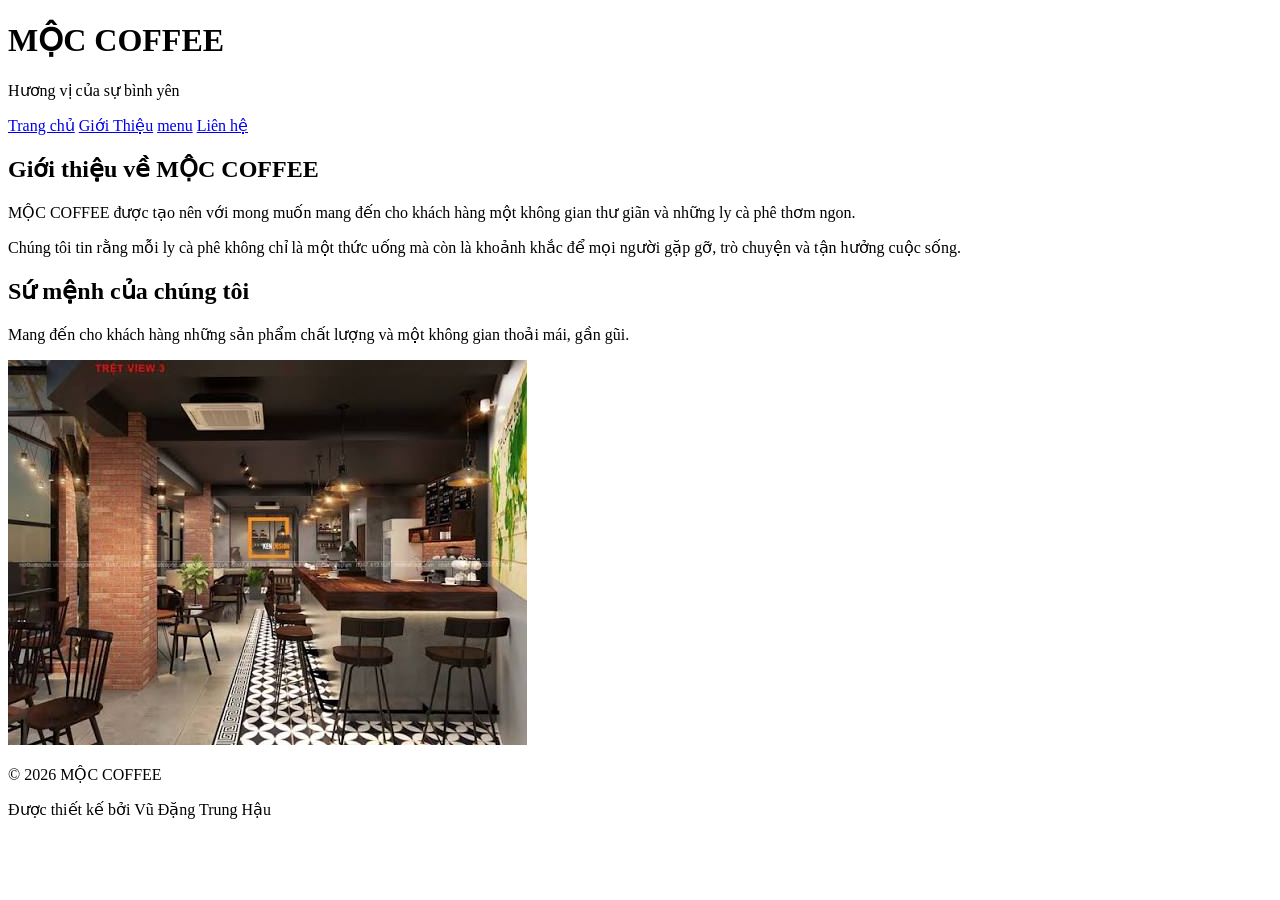
==== gioithieu.html @ aedb6973 "Add files via upload" ====
<!DOCTYPE html>
<html lang="vi">

<head>
    <meta charset="UTF-8">
    <title>Giới thiệu - MỘC COFFEE</title>
    <link rel="stylesheet" href="../html/dinhdang.css">
</head>

<body>

    <header>
        <h1>MỘC COFFEE</h1>
        <p>Hương vị của sự bình yên</p>
    </header>

    <nav>
            <a href="index.html">Trang chủ</a>
            <a href="gioithieu.html" target="_blank">Giới Thiệu</a>
             <a href="menu.html" target="_blank">menu</a>
            <a href="lienhe.html" target="_blank">Liên hệ</a>
        </nav>

    <main>

        <h2>Giới thiệu về MỘC COFFEE</h2>

        <p>
            MỘC COFFEE được tạo nên với mong muốn mang đến cho
            khách hàng một không gian thư giãn và những ly cà phê thơm ngon.
        </p>

        <p>
            Chúng tôi tin rằng mỗi ly cà phê không chỉ là một thức uống
            mà còn là khoảnh khắc để mọi người gặp gỡ, trò chuyện
            và tận hưởng cuộc sống.
        </p>

        <h2>Sứ mệnh của chúng tôi</h2>

        <p>
            Mang đến cho khách hàng những sản phẩm chất lượng
            và một không gian thoải mái, gần gũi.
        </p>

        <img src="./img/khonggian.jpg" alt="MỘC COFFEE">

    </main>

    <footer>
        <p>© 2026 MỘC COFFEE</p>
        <p>Được thiết kế bởi Vũ Đặng Trung Hậu</p>
    </footer>

</body>

</html>
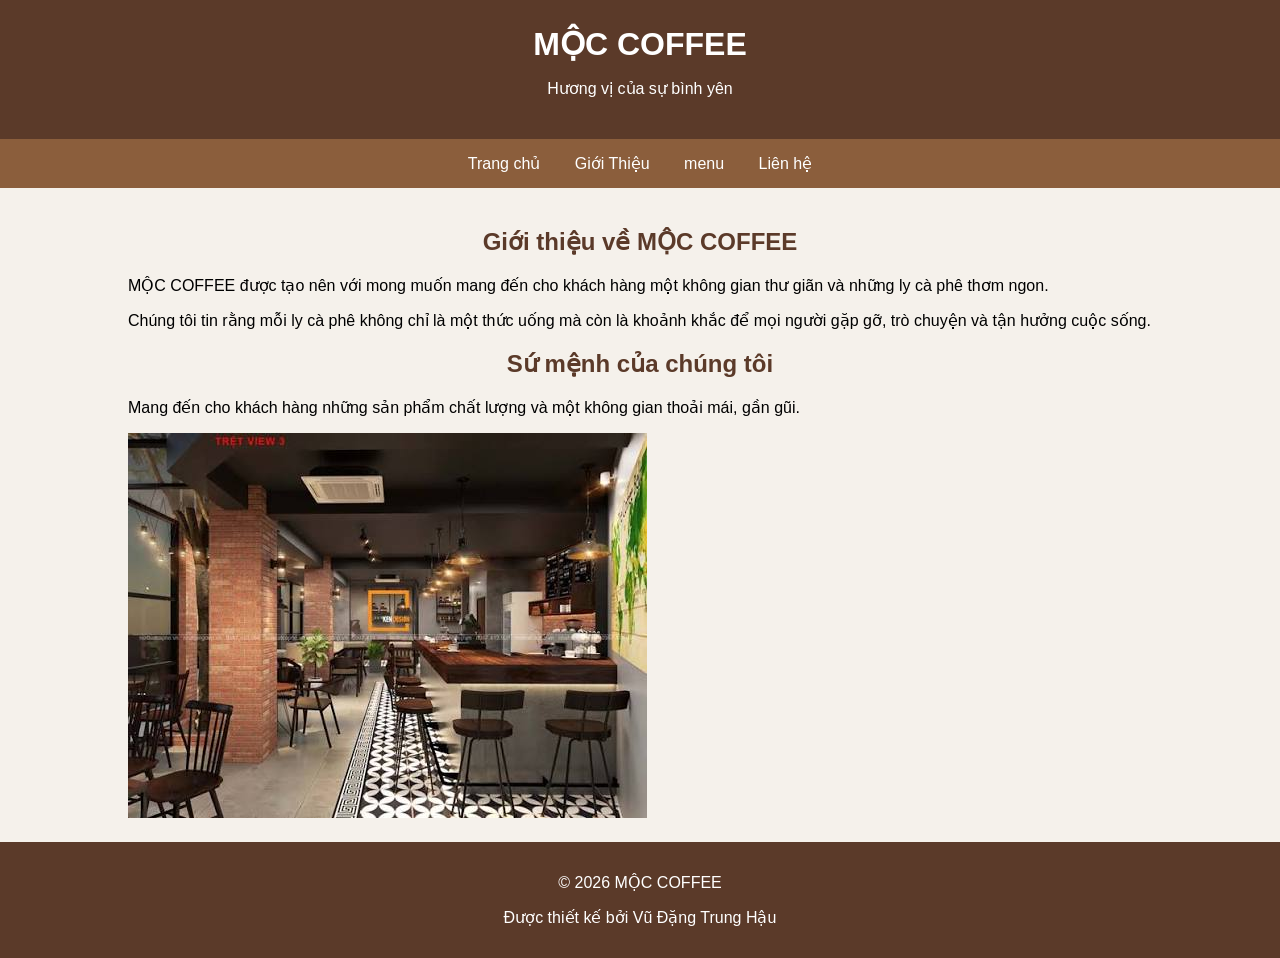
==== commit f40e5d33: "Update gioithieu.html" ====
--- a/gioithieu.html
+++ b/gioithieu.html
@@ -4,7 +4,7 @@
 <head>
     <meta charset="UTF-8">
     <title>Giới thiệu - MỘC COFFEE</title>
-    <link rel="stylesheet" href="../html/dinhdang.css">
+    <link rel="stylesheet" href="./dinhdang.css">
 </head>
 
 <body>
@@ -54,4 +54,4 @@
 
 </body>
 
-</html>+</html>
--- a/dinhdang.css
+++ b/dinhdang.css
@@ -0,0 +1,94 @@
+body {
+    font-family: Arial, sans-serif;
+    margin: 0;
+    background-color: #f5f1eb;
+}
+
+header {
+    background-color: #5b3a29;
+    color: white;
+    text-align: center;
+    padding: 25px;
+}
+
+header h1 {
+    margin: 0;
+}
+
+nav {
+    background-color: #8b5e3c;
+    text-align: center;
+    padding: 15px;
+}
+
+nav a {
+    color: white;
+    text-decoration: none;
+    margin: 15px;
+}
+
+nav a:hover {
+    text-decoration: underline;
+}
+
+main {
+    width: 80%;
+    margin: auto;
+    padding: 20px;
+}
+
+h2 {
+    color: #5b3a29;
+    text-align: center;
+}
+
+img {
+    max-width: 100%; margin: auto;
+}
+
+.center {
+    text-align: center;
+}
+
+table {
+    width: 100%;
+    border-collapse: collapse;
+}
+
+table, th, td {
+    border: 1px solid #5b3a29;
+}
+
+th, td {
+    padding: 10px;
+    text-align: center;
+}
+
+th {
+    background-color: #8b5e3c;
+    color: white;
+}
+
+input, textarea {
+    width: 100%;
+    padding: 8px;
+    box-sizing: border-box;
+}
+
+button {
+    background-color: #5b3a29;
+    color: white;
+    border: none;
+    padding: 10px 20px;
+}
+
+footer {
+    background-color: #5b3a29;
+    color: white;
+    text-align: center;
+    padding: 15px;
+}
+
+footer a {
+    color: white;
+}
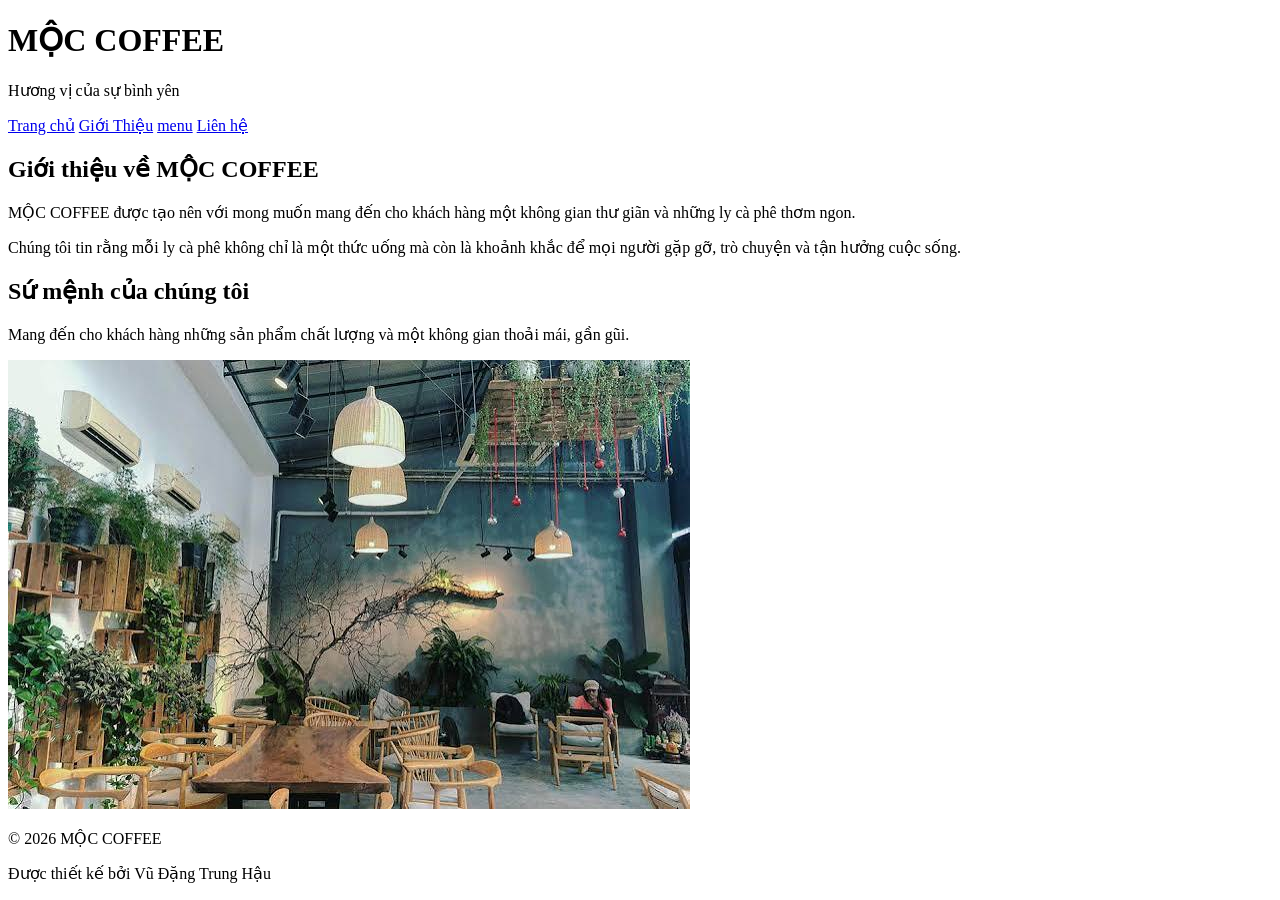
==== commit 5c52499f: "Add files via upload" ====
--- a/gioithieu.html
+++ b/gioithieu.html
@@ -4,7 +4,7 @@
 <head>
     <meta charset="UTF-8">
     <title>Giới thiệu - MỘC COFFEE</title>
-    <link rel="stylesheet" href="./dinhdang.css">
+    <link rel="stylesheet" href="../html/dinhdang.css">
 </head>
 
 <body>
@@ -43,7 +43,7 @@
             và một không gian thoải mái, gần gũi.
         </p>
 
-        <img src="./img/khonggian.jpg" alt="MỘC COFFEE">
+        <img src="./img/quan.jpg" alt="MỘC COFFEE">
 
     </main>
 
@@ -54,4 +54,4 @@
 
 </body>
 
-</html>
+</html>
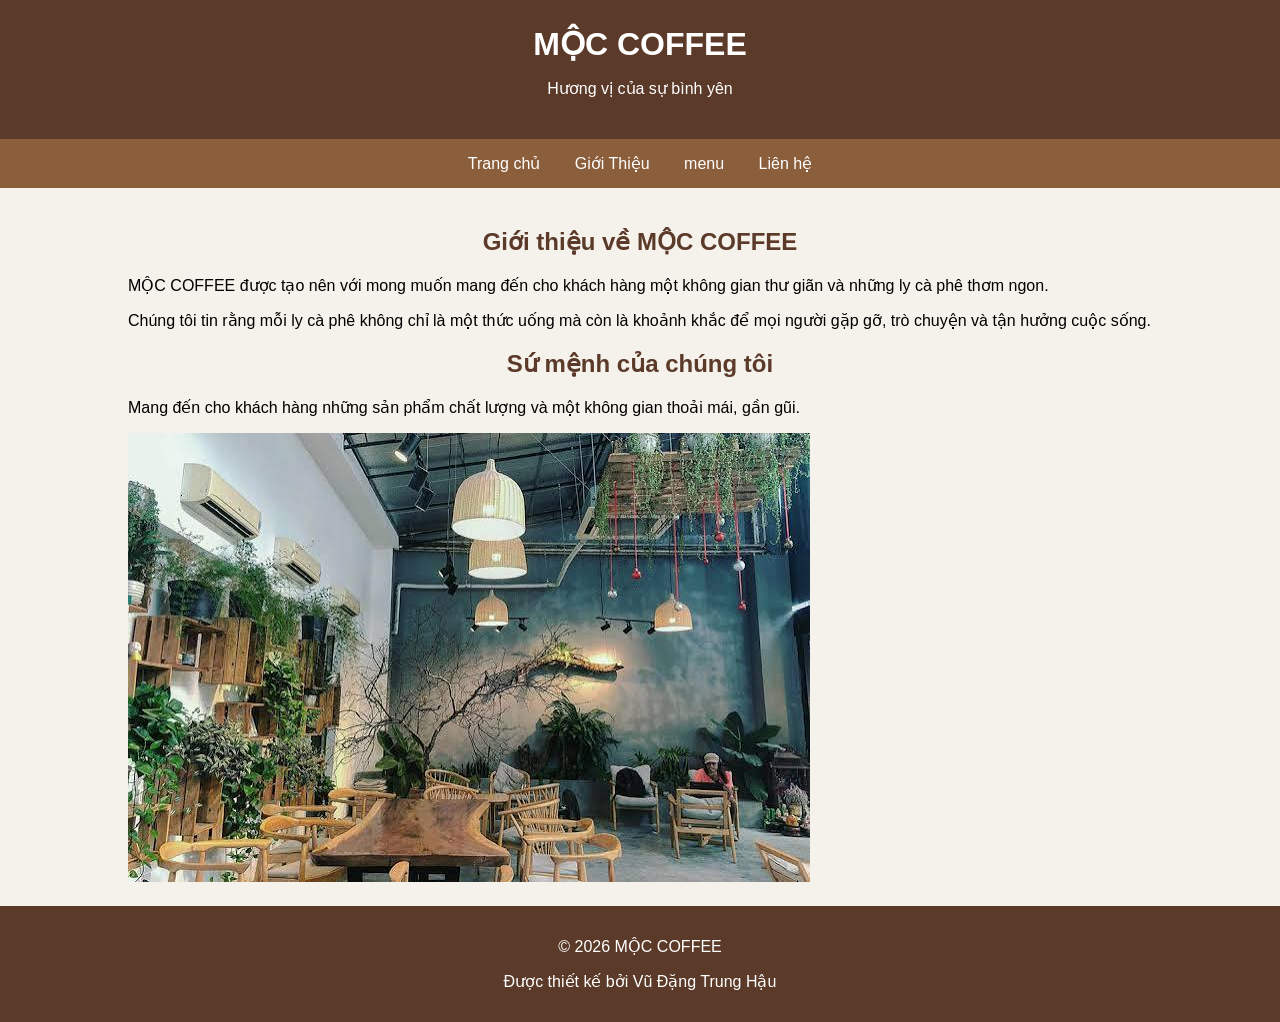
==== commit fa62383f: "Update gioithieu.html" ====
--- a/gioithieu.html
+++ b/gioithieu.html
@@ -4,7 +4,7 @@
 <head>
     <meta charset="UTF-8">
     <title>Giới thiệu - MỘC COFFEE</title>
-    <link rel="stylesheet" href="../html/dinhdang.css">
+    <link rel="stylesheet" href="./dinhdang.css">
 </head>
 
 <body>
@@ -54,4 +54,4 @@
 
 </body>
 
-</html>+</html>
--- a/dinhdang.css
+++ b/dinhdang.css
@@ -0,0 +1,94 @@
+body {
+    font-family: Arial, sans-serif;
+    margin: 0;
+    background-color: #f5f1eb;
+}
+
+header {
+    background-color: #5b3a29;
+    color: white;
+    text-align: center;
+    padding: 25px;
+}
+
+header h1 {
+    margin: 0;
+}
+
+nav {
+    background-color: #8b5e3c;
+    text-align: center;
+    padding: 15px;
+}
+
+nav a {
+    color: white;
+    text-decoration: none;
+    margin: 15px;
+}
+
+nav a:hover {
+    text-decoration: underline;
+}
+
+main {
+    width: 80%;
+    margin: auto;
+    padding: 20px;
+}
+
+h2 {
+    color: #5b3a29;
+    text-align: center;
+}
+
+img {
+    max-width: 100%; margin: auto;
+}
+
+.center {
+    text-align: center;
+}
+
+table {
+    width: 100%;
+    border-collapse: collapse;
+}
+
+table, th, td {
+    border: 1px solid #5b3a29;
+}
+
+th, td {
+    padding: 10px;
+    text-align: center;
+}
+
+th {
+    background-color: #8b5e3c;
+    color: white;
+}
+
+input, textarea {
+    width: 100%;
+    padding: 8px;
+    box-sizing: border-box;
+}
+
+button {
+    background-color: #5b3a29;
+    color: white;
+    border: none;
+    padding: 10px 20px;
+}
+
+footer {
+    background-color: #5b3a29;
+    color: white;
+    text-align: center;
+    padding: 15px;
+}
+
+footer a {
+    color: white;
+}
